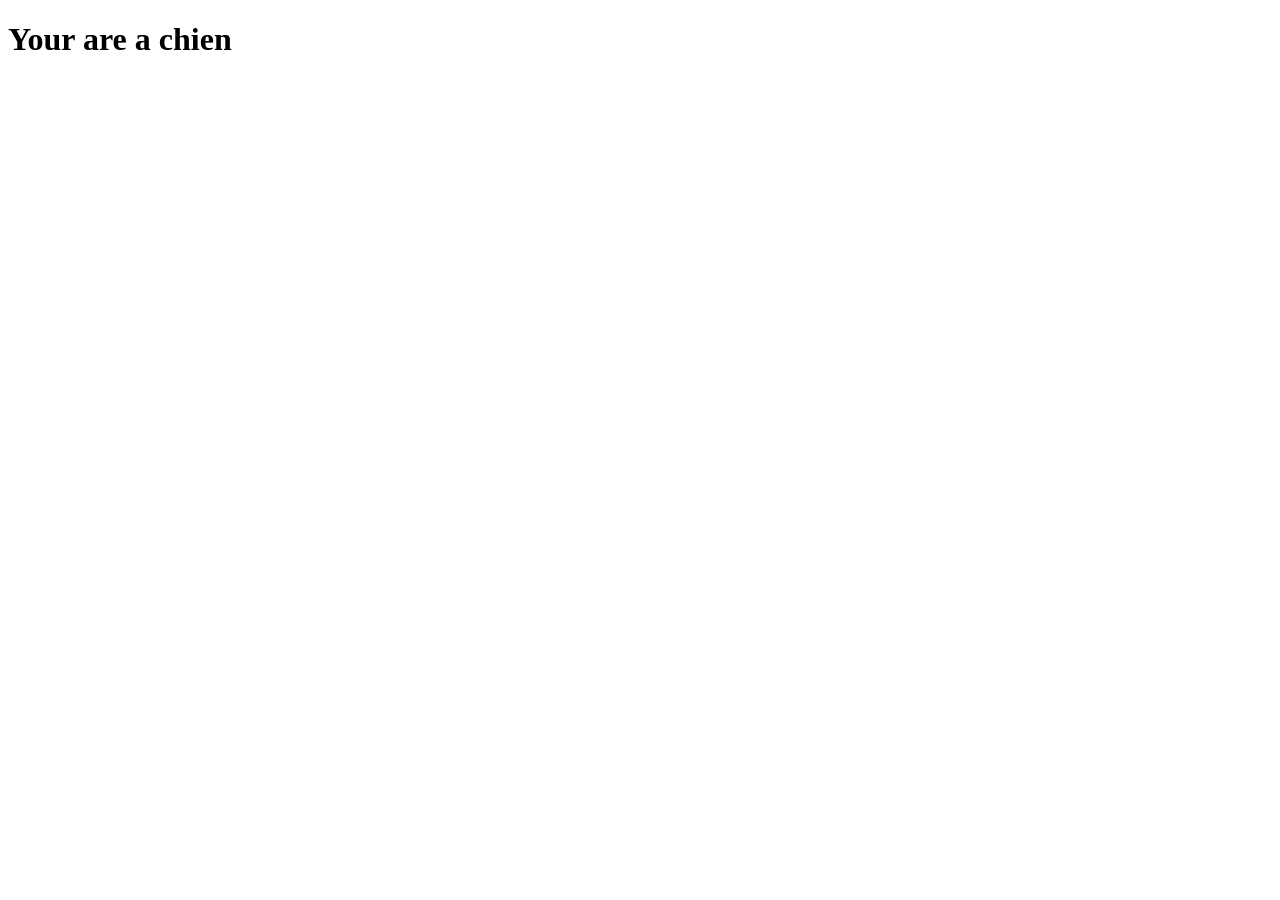
==== first.html @ c34912ec "Ajout du fichier first.html et sty.css" ====
<!DOCTYPE html>
<html lang="en">
<head>
    <meta charset="UTF-8">
    <meta name="viewport" content="width=device-width, initial-scale=1.0">
    <link rel="stylesheet" href="sty.css">
    <title>Document</title>
</head>
<body>
    <h1>Your are a chien</h1>
</body>
</html>
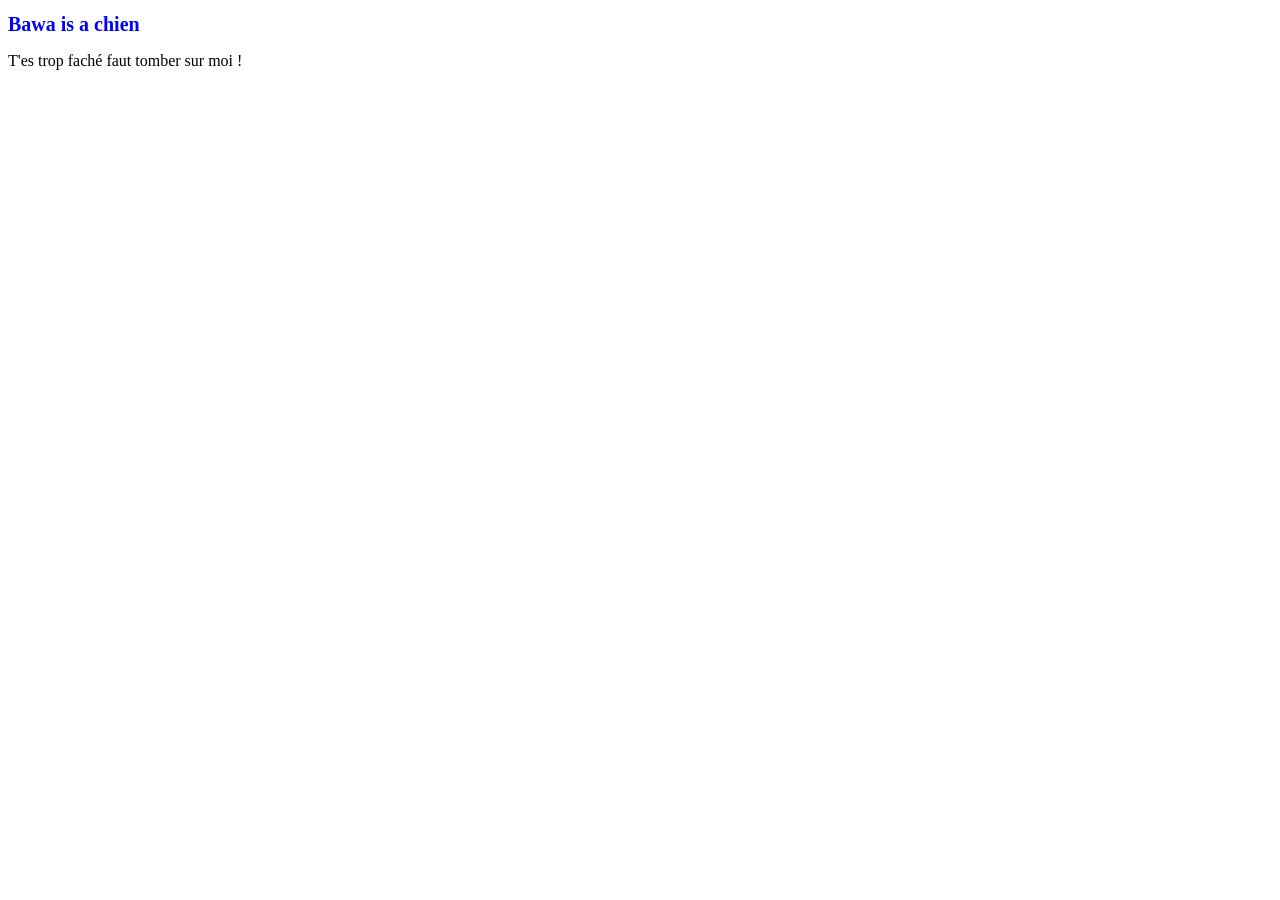
==== commit 6d54ce21: "modifications des fichiers first.html et sty.css" ====
--- a/first.html
+++ b/first.html
@@ -7,6 +7,7 @@
     <title>Document</title>
 </head>
 <body>
-    <h1>Your are a chien</h1>
+    <h1>Bawa is a chien</h1>
+    <p>T'es trop faché faut tomber sur moi !</p>
 </body>
 </html>
--- a/sty.css
+++ b/sty.css
@@ -0,0 +1,4 @@
+h1 {
+    color: blue;
+    font-size: 20px;
+}
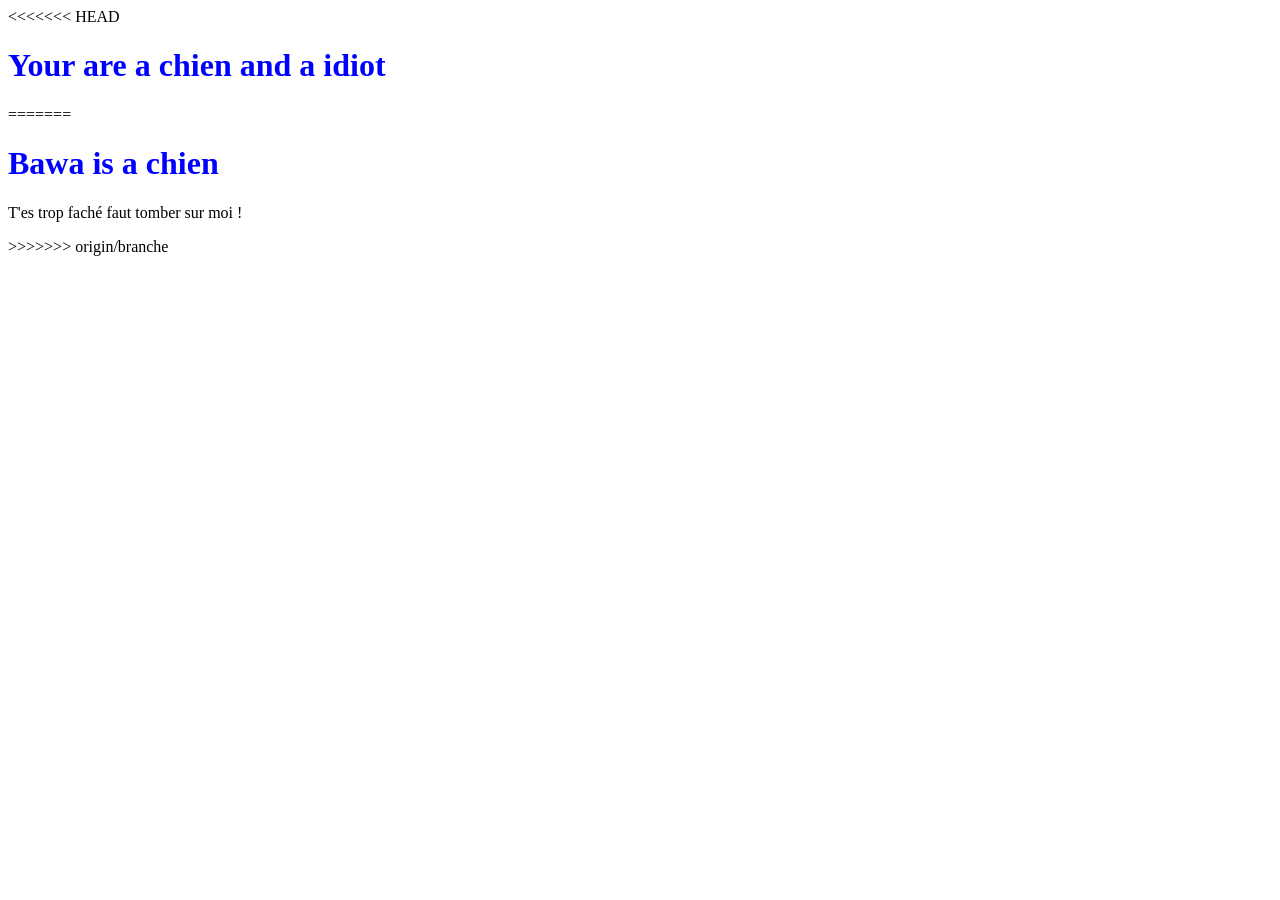
==== commit 65e722a4: "conflit" ====
--- a/first.html
+++ b/first.html
@@ -7,7 +7,11 @@
     <title>Document</title>
 </head>
 <body>
+<<<<<<< HEAD
+    <h1>Your are a chien and a idiot</h1>
+=======
     <h1>Bawa is a chien</h1>
     <p>T'es trop faché faut tomber sur moi !</p>
+>>>>>>> origin/branche
 </body>
 </html>
--- a/sty.css
+++ b/sty.css
@@ -1,4 +1,8 @@
 h1 {
     color: blue;
+<<<<<<< HEAD
+    text-align: center;
+=======
     font-size: 20px;
+>>>>>>> origin/branche
 }
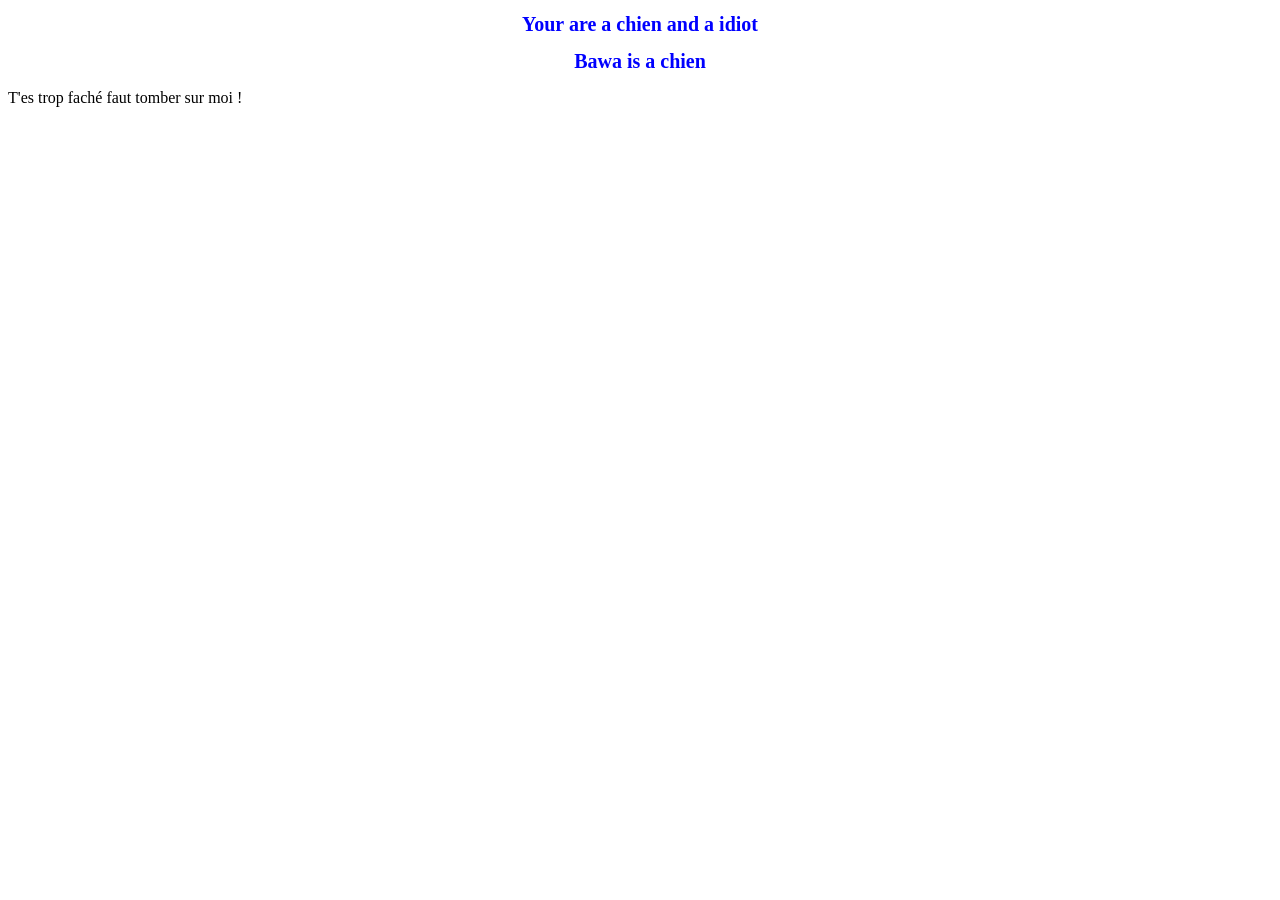
==== commit dc4a6eb8: "conflit aes olo" ====
--- a/first.html
+++ b/first.html
@@ -7,11 +7,8 @@
     <title>Document</title>
 </head>
 <body>
-<<<<<<< HEAD
     <h1>Your are a chien and a idiot</h1>
-=======
     <h1>Bawa is a chien</h1>
     <p>T'es trop faché faut tomber sur moi !</p>
->>>>>>> origin/branche
 </body>
 </html>
--- a/sty.css
+++ b/sty.css
@@ -1,8 +1,5 @@
 h1 {
     color: blue;
-<<<<<<< HEAD
     text-align: center;
-=======
     font-size: 20px;
->>>>>>> origin/branche
 }
